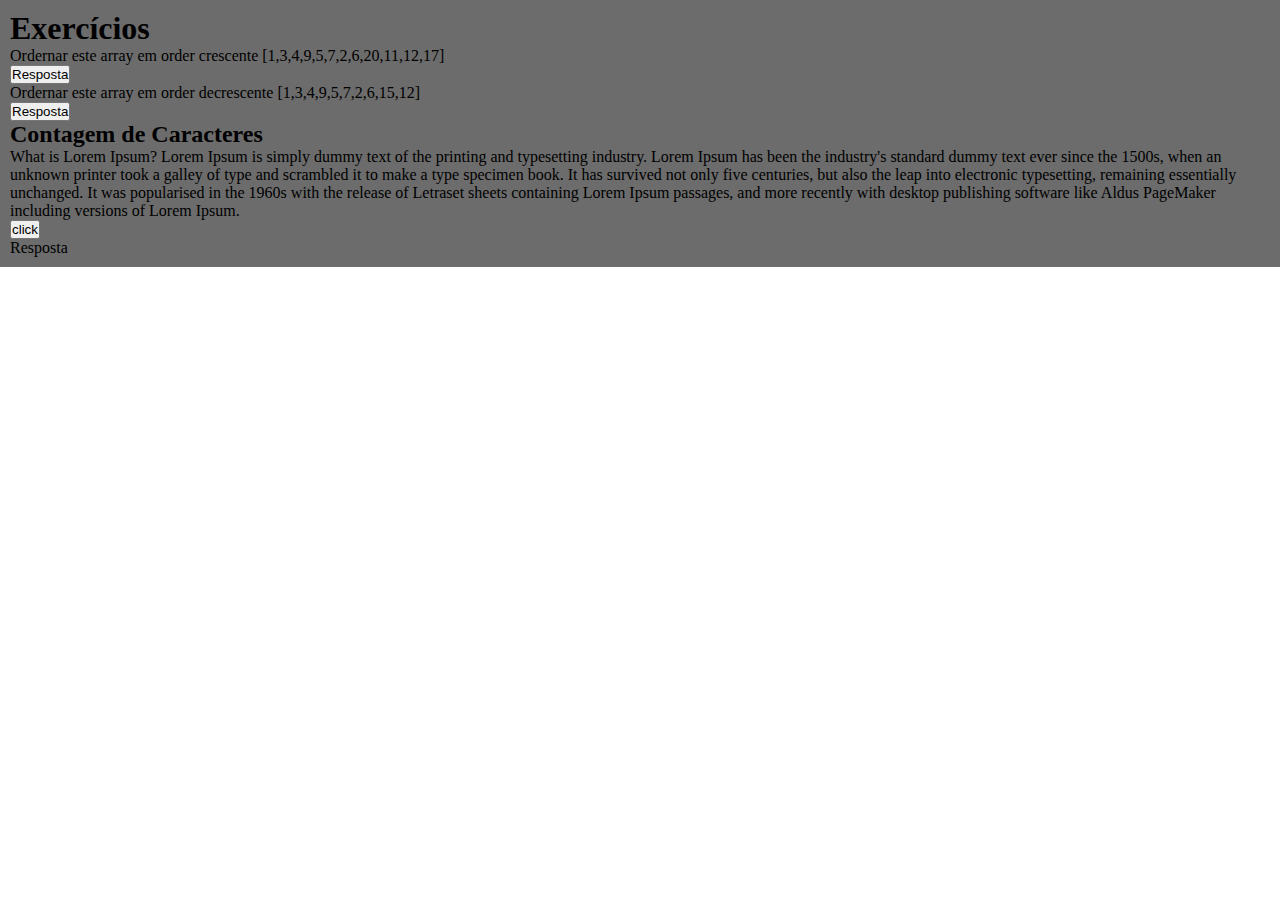
==== index.html @ 2a0e9767 "Commit inicial" ====
<!DOCTYPE html>
<html lang="en">
<head>
    <meta charset="UTF-8">
    <meta name="viewport" content="width=device-width, initial-scale=1.0">
    <title>Exercício 1</title>
    <link rel="stylesheet" href="https://stackpath.bootstrapcdn.com/bootstrap/4.5.0/css/bootstrap.min.css" integrity="sha384-9aIt2nRpC12Uk9gS9baDl411NQApFmC26EwAOH8WgZl5MYYxFfc+NcPb1dKGj7Sk" crossorigin="anonymous">
    <link rel="stylesheet" href="css.css">
    
</head>
<body>
    <div class="container  align-items-center">
        <h1 class="display-2">Exercícios</h1>
        <div class="justify-content-between align-items-center">
            <P>Ordernar este array em order crescente [1,3,4,9,5,7,2,6,20,11,12,17]</P>
            
            <form>
                <button class="btn btn-primary" type="button" onclick="ordCresc()">Resposta</button>
            </form>
        </div>
    
        <div class="justify-content-between align-items-center">
            <p>Ordernar este array em order decrescente [1,3,4,9,5,7,2,6,15,12]</p>
            <button class="btn btn-primary" type="button" onclick="ordDecresc()">Resposta</button>
        </div>

        <div>
            <h2 class="font-italic">Contagem de Caracteres</h2>
            <p>What is Lorem Ipsum? Lorem Ipsum is simply dummy text of the printing and typesetting industry.
                Lorem Ipsum has been the industry's standard dummy text ever since the 1500s,
                when an unknown printer took a galley of type and scrambled it to make a type specimen book.
                It has survived not only five centuries, but also the leap into electronic typesetting, remaining essentially unchanged.
                It was popularised in the 1960s with the release of Letraset sheets containing Lorem Ipsum passages,
                and more recently with desktop publishing software like Aldus PageMaker including versions of Lorem Ipsum.</p>
            <div>
                <button class="btn btn-primary" type="button" onclick="contarCarac()">
                    click
                  </button>
                <p id="campoResposta">Resposta</p>
            </div>

        </div>

    </div>
    
    <script src="functions.js"></script>
</body>
</html>
---- css.css ----
* {
    
    padding: 0;
    margin: 0;
}

.container {
    padding: 10px;
   
    background-color: #6c6c6c;
}
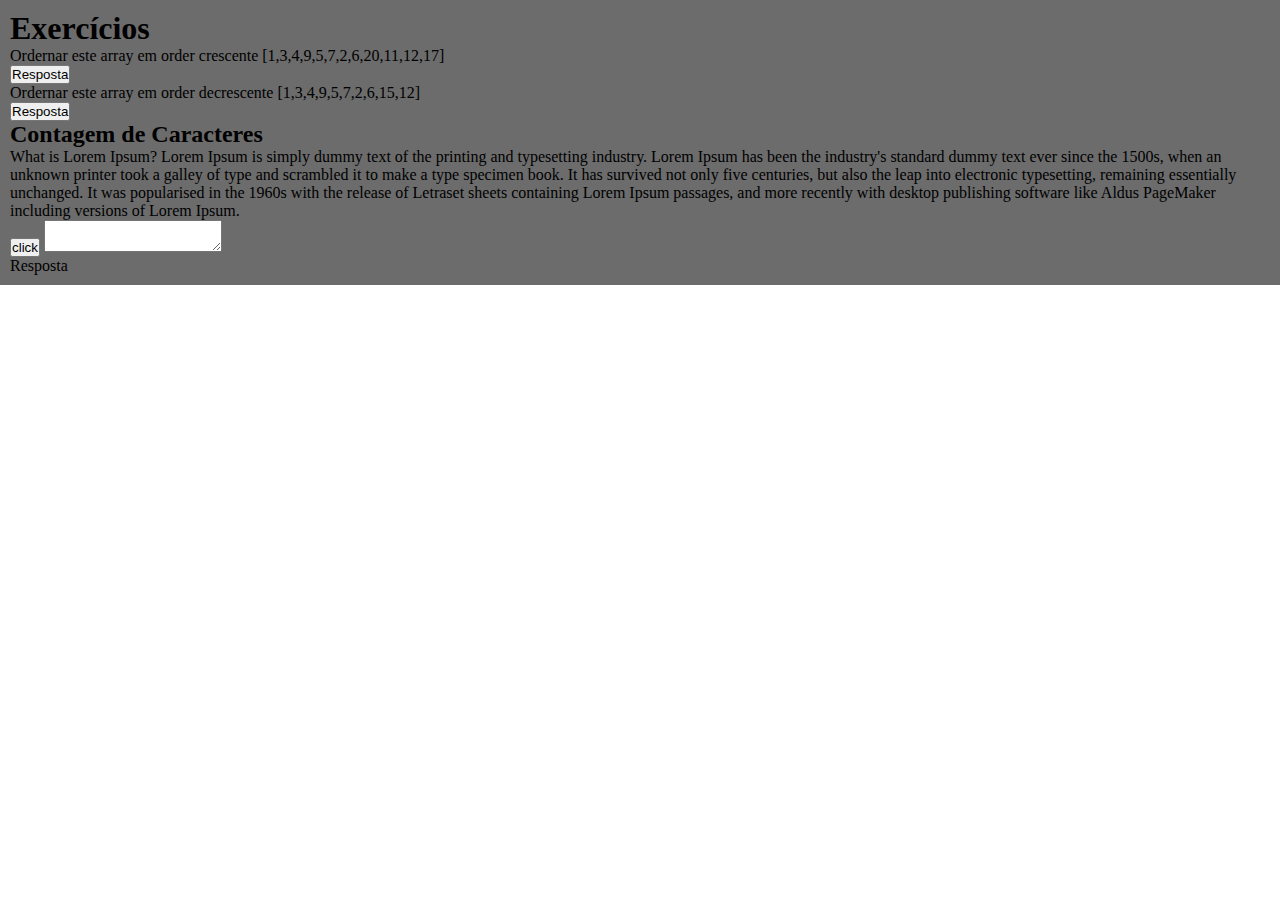
==== commit b199c08a: "commit basico" ====
--- a/index.html
+++ b/index.html
@@ -36,8 +36,12 @@
                 <button class="btn btn-primary" type="button" onclick="contarCarac()">
                     click
                   </button>
+                  <textarea></textarea>
                 <p id="campoResposta">Resposta</p>
             </div>
+        </div>
+
+        <div>
 
         </div>
 
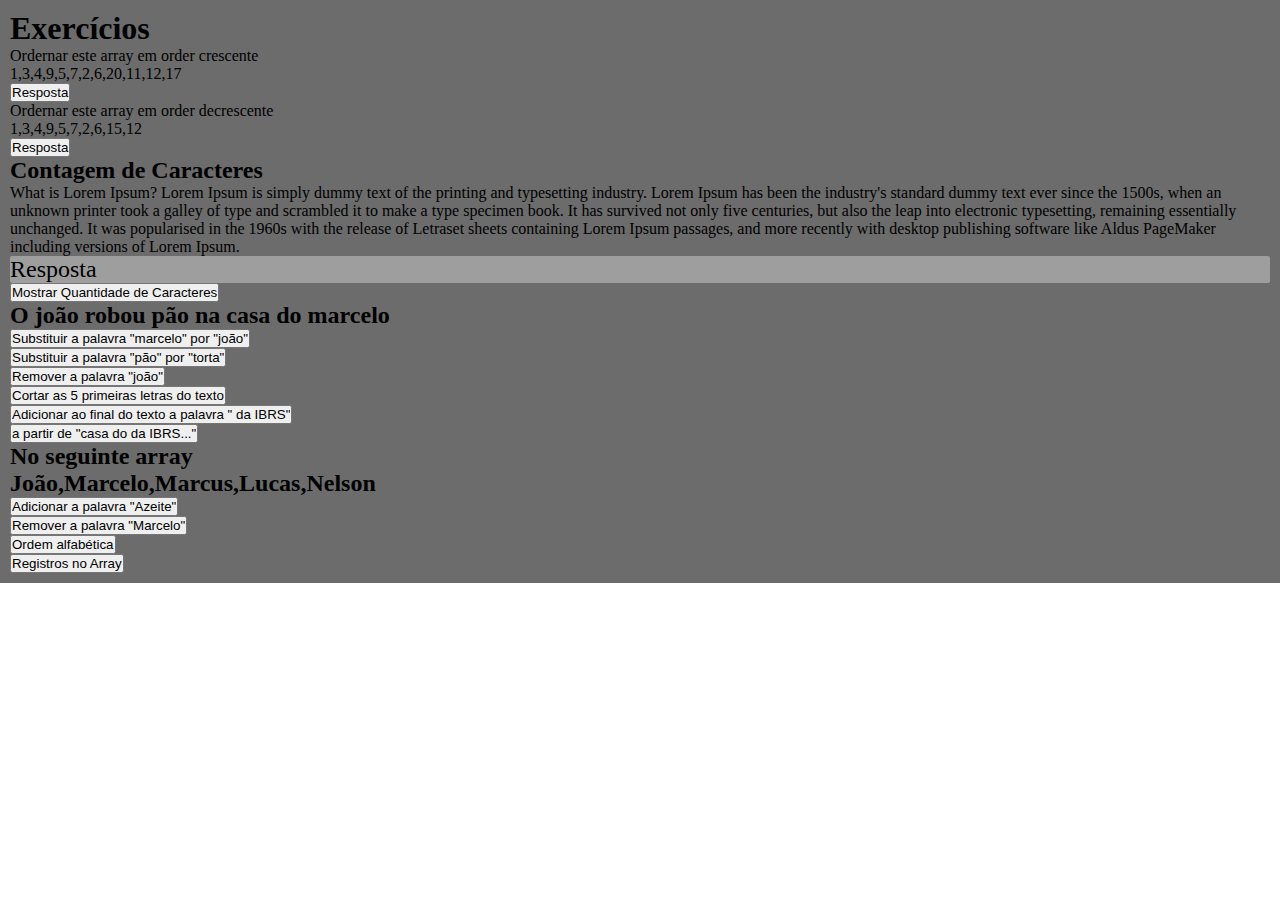
==== commit 8bcffb3a: "finalizado" ====
--- a/index.html
+++ b/index.html
@@ -12,7 +12,7 @@
     <div class="container  align-items-center">
         <h1 class="display-2">Exercícios</h1>
         <div class="justify-content-between align-items-center">
-            <P>Ordernar este array em order crescente [1,3,4,9,5,7,2,6,20,11,12,17]</P>
+            <P>Ordernar este array em order crescente <p id="array1"></p></P>
             
             <form>
                 <button class="btn btn-primary" type="button" onclick="ordCresc()">Resposta</button>
@@ -20,31 +20,76 @@
         </div>
     
         <div class="justify-content-between align-items-center">
-            <p>Ordernar este array em order decrescente [1,3,4,9,5,7,2,6,15,12]</p>
+            <p>Ordernar este array em order decrescente <p id="array2"></p></p>
             <button class="btn btn-primary" type="button" onclick="ordDecresc()">Resposta</button>
         </div>
 
         <div>
             <h2 class="font-italic">Contagem de Caracteres</h2>
-            <p>What is Lorem Ipsum? Lorem Ipsum is simply dummy text of the printing and typesetting industry.
+            <p id="longText">What is Lorem Ipsum? Lorem Ipsum is simply dummy text of the printing and typesetting industry.
                 Lorem Ipsum has been the industry's standard dummy text ever since the 1500s,
                 when an unknown printer took a galley of type and scrambled it to make a type specimen book.
                 It has survived not only five centuries, but also the leap into electronic typesetting, remaining essentially unchanged.
                 It was popularised in the 1960s with the release of Letraset sheets containing Lorem Ipsum passages,
                 and more recently with desktop publishing software like Aldus PageMaker including versions of Lorem Ipsum.</p>
-            <div>
+                
+                <p id="campoResposta">Resposta</p>
+                
                 <button class="btn btn-primary" type="button" onclick="contarCarac()">
-                    click
+                    Mostrar Quantidade de Caracteres
                   </button>
-                  <textarea></textarea>
-                <p id="campoResposta">Resposta</p>
-            </div>
         </div>
 
         <div>
 
+            <h2 id="stringAlt" class="font-italic">O joão robou pão na casa do marcelo</h2>
+            <div class="form-group">
+                <input class="btn btn-primary" type="button" onclick="substituirSrting1()" value='Substituir a palavra "marcelo" por "joão"' />
+            </div>
+
+            <div class="form-group">
+                <input class="btn btn-primary" type="button" onclick="substituirSrting2()" value='Substituir a palavra "pão" por "torta"' />
+            </div>
+
+            <div class="form-group">
+                <input class="btn btn-primary" type="button" onclick="removerString1()" value='Remover a palavra "joão"' />
+            </div>
+            
+            <div class="form-group">
+                <input class="btn btn-primary" type="button" onclick="removerString2()" value='Cortar as 5 primeiras letras do texto' />
+            </div>
+
+            <div class="form-group">
+                <input class="btn btn-primary" type="button" onclick="addString()" value='Adicionar ao final do texto a palavra " da IBRS"' />
+            </div>
+
+            <div class="form-group">
+                <input class="btn btn-primary" type="button" onclick="apartirCasa()" value='a partir de "casa do da IBRS..."' />
+            </div>
+
         </div>
+        
+        <div>
+            <h2 class="font-italic">No seguinte array <p id="array"></p></h2>
+            
+            <div class="form-group">
+                <input class="btn btn-primary" type="button" onclick="pushPalavra()" value='Adicionar a palavra "Azeite"' />
+            </div>
 
+            <div class="form-group">
+                <input class="btn btn-primary" type="button" onclick="removerArray1()" value='Remover a palavra "Marcelo"' />
+            </div>
+
+            <div class="form-group">
+                <input class="btn btn-primary" type="button" onclick="ordAlf()" value='Ordem alfabética' />
+            </div>
+
+            <div class="form-group">
+                <input class="btn btn-primary" type="button" onclick="contArray()" value='Registros no Array' />
+            </div>
+
+        </div>
+        
     </div>
     
     <script src="functions.js"></script>
--- a/css.css
+++ b/css.css
@@ -9,3 +9,9 @@
    
     background-color: #6c6c6c;
 }
+
+#campoResposta {
+    font-size: x-large;
+    background-color: #9e9e9e;
+    border-radius: 2px;
+}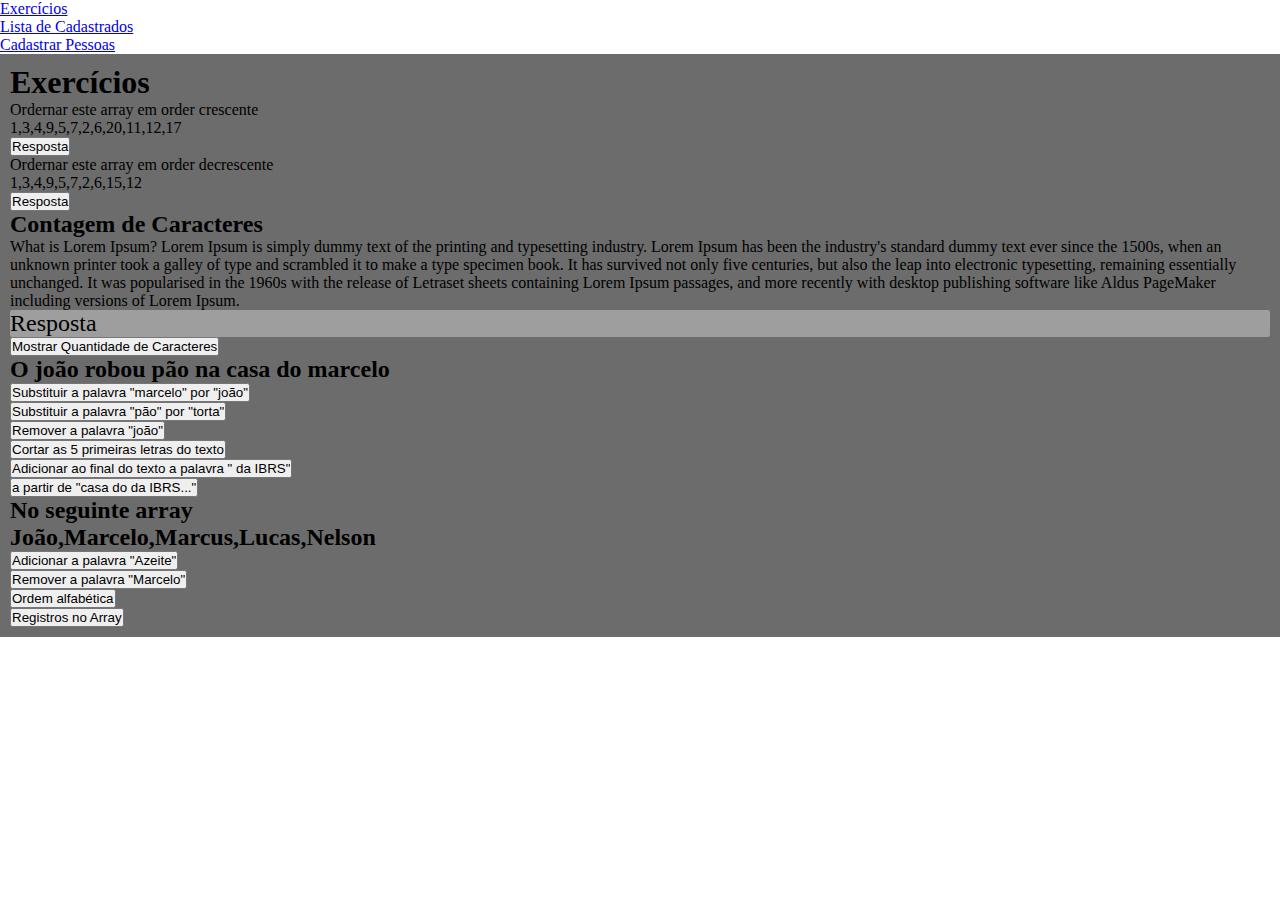
==== commit 1b2f568c: "criação das paginas inicio de mascaras" ====
--- a/index.html
+++ b/index.html
@@ -9,88 +9,103 @@
     
 </head>
 <body>
-    <div class="container  align-items-center">
-        <h1 class="display-2">Exercícios</h1>
-        <div class="justify-content-between align-items-center">
-            <P>Ordernar este array em order crescente <p id="array1"></p></P>
-            
-            <form>
-                <button class="btn btn-primary" type="button" onclick="ordCresc()">Resposta</button>
-            </form>
-        </div>
+
+    <ul class="nav bg-dark">
+        <li class="nav-item">
+          <a class="nav-link active" href="index.html">Exercícios</a>
+        </li>
+        <li class="nav-item">
+          <a class="nav-link" href="listacadastrados.html">Lista de Cadastrados</a>
+        </li>
+        <li class="nav-item">
+          <a class="nav-link" href="cadastropessoas.html">Cadastrar Pessoas</a>
+        </li>
+      </ul>
+
+    <main class="container" role="main">
+        <div class="starter-template align-items-center">
+            <h1 class="display-2">Exercícios</h1>
+            <div class="justify-content-between align-items-center">
+                <P>Ordernar este array em order crescente <p id="array1"></p></P>
+                
+                <form>
+                    <button class="btn btn-primary" type="button" onclick="ordCresc()">Resposta</button>
+                </form>
+            </div>
+        
+            <div class="justify-content-between align-items-center">
+                <p>Ordernar este array em order decrescente <p id="array2"></p></p>
+                <button class="btn btn-primary" type="button" onclick="ordDecresc()">Resposta</button>
+            </div>
     
-        <div class="justify-content-between align-items-center">
-            <p>Ordernar este array em order decrescente <p id="array2"></p></p>
-            <button class="btn btn-primary" type="button" onclick="ordDecresc()">Resposta</button>
-        </div>
-
-        <div>
-            <h2 class="font-italic">Contagem de Caracteres</h2>
-            <p id="longText">What is Lorem Ipsum? Lorem Ipsum is simply dummy text of the printing and typesetting industry.
-                Lorem Ipsum has been the industry's standard dummy text ever since the 1500s,
-                when an unknown printer took a galley of type and scrambled it to make a type specimen book.
-                It has survived not only five centuries, but also the leap into electronic typesetting, remaining essentially unchanged.
-                It was popularised in the 1960s with the release of Letraset sheets containing Lorem Ipsum passages,
-                and more recently with desktop publishing software like Aldus PageMaker including versions of Lorem Ipsum.</p>
+            <div>
+                <h2 class="font-italic">Contagem de Caracteres</h2>
+                <p id="longText">What is Lorem Ipsum? Lorem Ipsum is simply dummy text of the printing and typesetting industry.
+                    Lorem Ipsum has been the industry's standard dummy text ever since the 1500s,
+                    when an unknown printer took a galley of type and scrambled it to make a type specimen book.
+                    It has survived not only five centuries, but also the leap into electronic typesetting, remaining essentially unchanged.
+                    It was popularised in the 1960s with the release of Letraset sheets containing Lorem Ipsum passages,
+                    and more recently with desktop publishing software like Aldus PageMaker including versions of Lorem Ipsum.</p>
+                    
+                    <p id="campoResposta">Resposta</p>
+                    
+                    <button class="btn btn-primary" type="button" onclick="contarCarac()">
+                        Mostrar Quantidade de Caracteres
+                      </button>
+            </div>
+    
+            <div>
+    
+                <h2 id="stringAlt" class="font-italic">O joão robou pão na casa do marcelo</h2>
+                <div class="form-group">
+                    <input class="btn btn-primary" type="button" onclick="substituirSrting1()" value='Substituir a palavra "marcelo" por "joão"' />
+                </div>
+    
+                <div class="form-group">
+                    <input class="btn btn-primary" type="button" onclick="substituirSrting2()" value='Substituir a palavra "pão" por "torta"' />
+                </div>
+    
+                <div class="form-group">
+                    <input class="btn btn-primary" type="button" onclick="removerString1()" value='Remover a palavra "joão"' />
+                </div>
                 
-                <p id="campoResposta">Resposta</p>
-                
-                <button class="btn btn-primary" type="button" onclick="contarCarac()">
-                    Mostrar Quantidade de Caracteres
-                  </button>
-        </div>
-
-        <div>
-
-            <h2 id="stringAlt" class="font-italic">O joão robou pão na casa do marcelo</h2>
-            <div class="form-group">
-                <input class="btn btn-primary" type="button" onclick="substituirSrting1()" value='Substituir a palavra "marcelo" por "joão"' />
-            </div>
-
-            <div class="form-group">
-                <input class="btn btn-primary" type="button" onclick="substituirSrting2()" value='Substituir a palavra "pão" por "torta"' />
-            </div>
-
-            <div class="form-group">
-                <input class="btn btn-primary" type="button" onclick="removerString1()" value='Remover a palavra "joão"' />
+                <div class="form-group">
+                    <input class="btn btn-primary" type="button" onclick="removerString2()" value='Cortar as 5 primeiras letras do texto' />
+                </div>
+    
+                <div class="form-group">
+                    <input class="btn btn-primary" type="button" onclick="addString()" value='Adicionar ao final do texto a palavra " da IBRS"' />
+                </div>
+    
+                <div class="form-group">
+                    <input class="btn btn-primary" type="button" onclick="apartirCasa()" value='a partir de "casa do da IBRS..."' />
+                </div>
+    
             </div>
             
-            <div class="form-group">
-                <input class="btn btn-primary" type="button" onclick="removerString2()" value='Cortar as 5 primeiras letras do texto' />
+            <div>
+                <h2 class="font-italic">No seguinte array <p id="array"></p></h2>
+                
+                <div class="form-group">
+                    <input class="btn btn-primary" type="button" onclick="pushPalavra()" value='Adicionar a palavra "Azeite"' />
+                </div>
+    
+                <div class="form-group">
+                    <input class="btn btn-primary" type="button" onclick="removerArray1()" value='Remover a palavra "Marcelo"' />
+                </div>
+    
+                <div class="form-group">
+                    <input class="btn btn-primary" type="button" onclick="ordAlf()" value='Ordem alfabética' />
+                </div>
+    
+                <div class="form-group">
+                    <input class="btn btn-primary" type="button" onclick="contArray()" value='Registros no Array' />
+                </div>
+    
             </div>
-
-            <div class="form-group">
-                <input class="btn btn-primary" type="button" onclick="addString()" value='Adicionar ao final do texto a palavra " da IBRS"' />
-            </div>
-
-            <div class="form-group">
-                <input class="btn btn-primary" type="button" onclick="apartirCasa()" value='a partir de "casa do da IBRS..."' />
-            </div>
-
+            
         </div>
-        
-        <div>
-            <h2 class="font-italic">No seguinte array <p id="array"></p></h2>
-            
-            <div class="form-group">
-                <input class="btn btn-primary" type="button" onclick="pushPalavra()" value='Adicionar a palavra "Azeite"' />
-            </div>
-
-            <div class="form-group">
-                <input class="btn btn-primary" type="button" onclick="removerArray1()" value='Remover a palavra "Marcelo"' />
-            </div>
-
-            <div class="form-group">
-                <input class="btn btn-primary" type="button" onclick="ordAlf()" value='Ordem alfabética' />
-            </div>
-
-            <div class="form-group">
-                <input class="btn btn-primary" type="button" onclick="contArray()" value='Registros no Array' />
-            </div>
-
-        </div>
-        
-    </div>
+    </main>
     
     <script src="functions.js"></script>
 </body>
